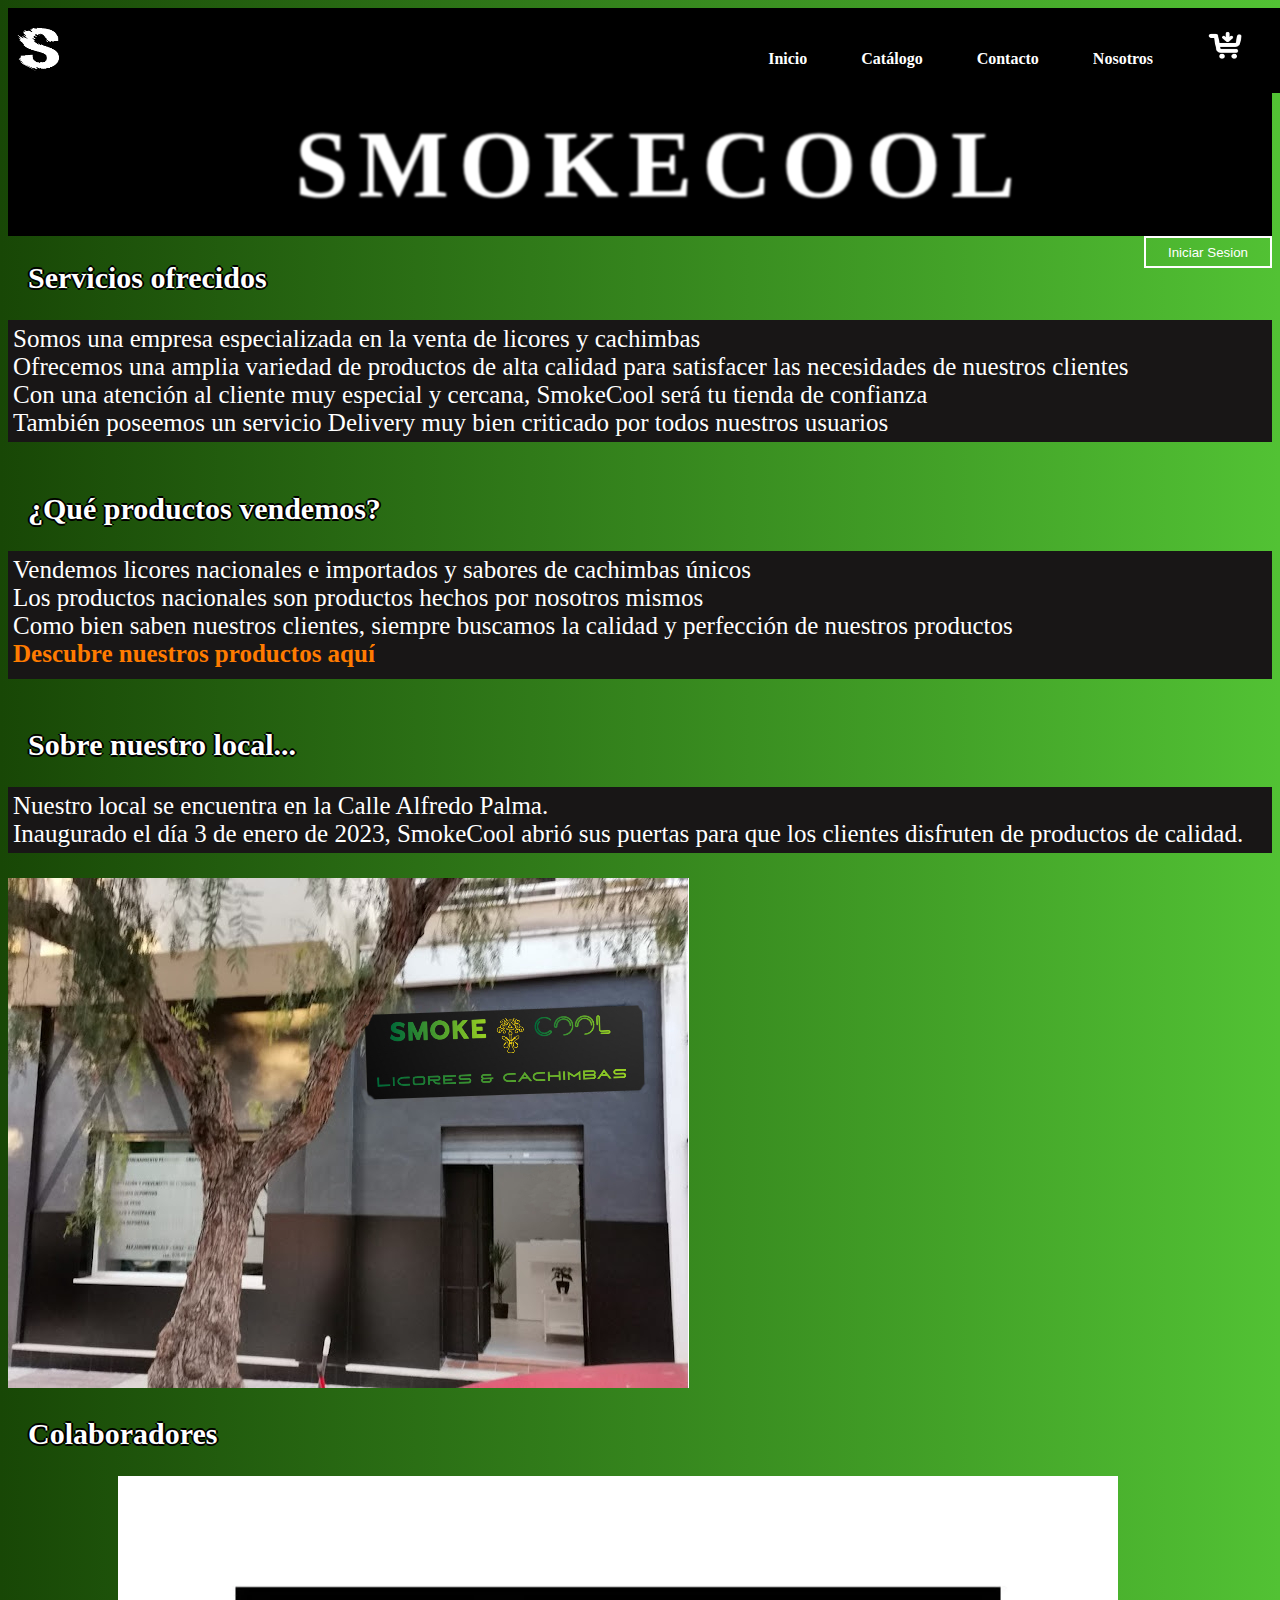
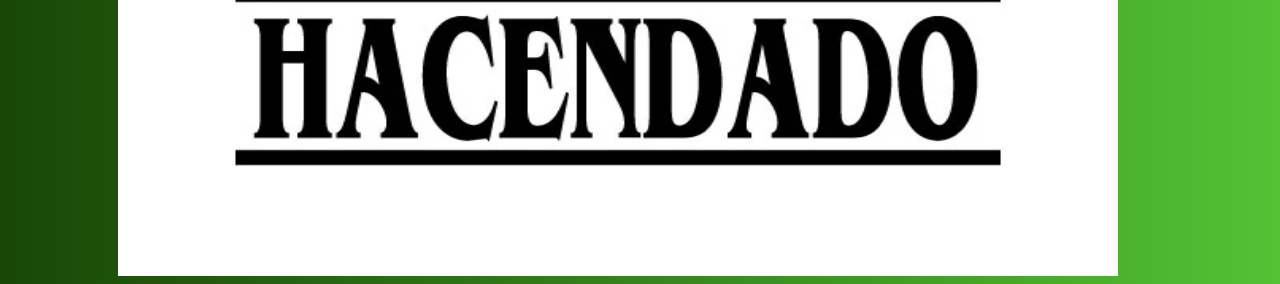
==== index.html @ fd4eb0c8 "solucionar error  no funcionaba iniciar sesion en el index, no estaba linkeado el script xd, puto le" ====
<!DOCTYPE html>
<html lang="en">
<head>
    <meta charset="UTF-8">
    <meta http-equiv="X-UA-Compatible" content="IE=edge">
    <meta name="viewport" content="width=device-width, initial-scale=1.0">
    <link rel="icon" type="image/x-png" href="images/logo.png">
    <title>Inicio</title>
    <link rel="stylesheet" href="style.css">

    <header>
      <a href="index.html"><img onmouseout="this.src='images/logoblanco.png'" src="images/logoblanco.png" width="50px" height="50px" class="logo" href="index.html" onmouseover="this.src='images/logonaranja.png'" src="images/logonaranja.png" width="50px" height="50px" ></a>
      <nav>
          <ul>
              <li><a href="index.html" data-replace="Inicio"> <b>Inicio</b> </a></li>
              <li><a href="catalogo.html" data-replace="Catálogo"> <b>Catálogo</b> </a></li>
              <li><a href="contacto.html" data-replace="Contacto"> <b>Contacto</b> </a></li>
              <li><a href="nosotros.html" data-replace="Nosotros"> <b>Nosotros</b> </a></li>
              <li><a class="carritoLogoLink" href="carrito.html">
                      <img class="carritoFoto" onmouseout="this.src='images/carrito.png'" src="images/carrito.png" onmouseover="this.src='images/carritonaranja.png'" src="images/carritonaranja.png">
                  </a></li>
          </ul>
      </nav>
  </header>
  
</head>
<body>

  <div class="container">
    <ul class="efecto">
      <li>S</li>
      <li>M</li>
      <li>O</li>
      <li>K</li>
      <li>E</li>
      <li>C</li>
      <li>O</li>
      <li>O</li>
      <li>L</li>
    </ul>
  </div>

  <button class="admin" id="admin">Iniciar Sesion</button>

  <h2 class = "titulos">Servicios ofrecidos</h2>
  <p class="parrafos">
    Somos una empresa especializada en la venta de licores y cachimbas<br>
    Ofrecemos una amplia variedad de productos de alta calidad para satisfacer las necesidades de nuestros clientes<br>
    Con una atención al cliente muy especial y cercana, SmokeCool será tu tienda de confianza<br>
    También poseemos un servicio Delivery muy bien criticado por todos nuestros usuarios
  </p>
  <h2 class = "titulos">¿Qué productos vendemos?</h2>
  <p class="parrafos">
    Vendemos licores nacionales e importados y sabores de cachimbas únicos<br>
    Los productos nacionales son productos hechos por nosotros mismos<br>
    Como bien saben nuestros clientes, siempre buscamos la calidad y perfección de nuestros productos<br>
    <a href="catalogo.html" class="enlace" data-replace="Descubre nuestros productos aquí"><b>Descubre nuestros productos aquí</b></a>
  </p>
  <h2 class = "titulos">Sobre nuestro local...</h2>
  <p class="parrafos">
    Nuestro local se encuentra en la Calle Alfredo Palma.<br>
    Inaugurado el día 3 de enero de 2023, SmokeCool abrió sus puertas para que los clientes disfruten de productos de calidad.
  </p>
  <div>
    <img src="images/localsmoke.jpg" class="imagenesLocal">
  </div>
  <h2 class = "titulos">Colaboradores</h2>

  <div class="slidecont" >
    <img class="slide" src="images/logo-vector-hacendado.webp" style="width:1000px; height: 400px;">
    <img class="slide" src="images/cachimbas_sevilla_online.jpg" style="width:1000px ; height: 400px;">
    <img class="slide" src="images/JPG-Logo-Medusa-1024x512.jpg" style="width:1000px ; height: 400px;">
  </div>
  

  <div class="ventana" id="ventana">
    <div class="popup" id="popup">
        <button class="cerrar-ventana" id="cerrar-ventana">X</button>
        <h3>Iniciar Sesion</h3>
        <h4>Solo Administradores</h4>
        <form action="">
            <div class="entrada">
                <input type="password" id="password" placeholder="Contraseña" required>
            </div>
            <input type="submit" id="acceder" value="Acceder"  class="submit">
        </form>
    </div>
</div>

 
  <script src="scripts/index.js"></script>
  <script src="scripts/functions.js"></script>
  
</body>
</html>
---- style.css ----
body {
  font-family: Verdana;
  background: linear-gradient(to right, #184706, #52c234);
}

header {
  position: sticky;
  width: 100%;
  height: 75px;
  display: flex;
  justify-content: space-between;
  align-items: center;
  padding: 5px;
  background-color: black;
}

.container
{
  background-color: #000000;
  display: flex;
  justify-content: center;
  align-items: center;
  width: 100%;
}

.efecto
{
  display:flex;
}

.efecto li
{
  list-style:none;
  color:#fff;
  letter-spacing:10px;
  font-size:6em;
  font-weight:bold;
  filter:blur(1px)
}


.efecto:hover li
{
  animation: humo 2s linear forwards;
}

@keyframes humo
{
  0%
  {
    transform:rotate(0deg) translateY(0);
    opacity:1;
    filter:blur(1px);
  }
  
  100%
  {
    transform:rotate(45deg) translateY(-200px);
    opacity:0;
    filter:blur(20px);
  }
}

.efecto li:nth-child(1)
{
  animation-delay: 0s;
}

.efecto li:nth-child(2)
{
  animation-delay: .4s;
}

.efecto li:nth-child(3)
{
  animation-delay: .8s;
}

.efecto li:nth-child(4)
{
  animation-delay: 1.2s;
}

.efecto li:nth-child(5)
{
  animation-delay: 1.6s;
}

.efecto li:nth-child(6)
{
  animation-delay: 2s;
}

.efecto li:nth-child(7)
{
  animation-delay: 2.4s;
}

.efecto li:nth-child(8)
{
  animation-delay: 2.8s;
}

.efecto li:nth-child(9)
{
  animation-delay: 3s;
}

nav li {
  display: inline-block;
  list-style: none;
  padding: 0px 20px;
}
 
ul li a{
  color: #ffffff;
  text-decoration: none;  
  margin-right: 10px;
}

a {
  overflow: hidden;
  position: relative;
  display: inline-block;
}

a::before,
a::after {
 content: '';
  position: absolute;
  width: 100%;
  left: 0;
}
a::before {
  background: linear-gradient(to right, #184706, #52c234);
  height: 2px;
  bottom: 0;
  transform-origin: 100% 50%;
  transform: scaleX(0);
  transition: transform .3s cubic-bezier(0.76, 0, 0.24, 1);
}
a::after {
  content: attr(data-replace);
  height: 100%;
  top: 0;
  transform-origin: 100% 50%;
  transform: translate3d(200%, 0, 0);
  transition: transform .3s cubic-bezier(0.76, 0, 0.24, 1);
  color: #ffffff;
}

a:hover::before {
  transform-origin: 0% 50%;
  transform: scaleX(1);
}
a:hover::after {
  transform: translate3d(0, 0, 0);
  font-weight: bold;
}

a b {
  display: inline-block;
  transition: transform .3s cubic-bezier(0.76, 0, 0.24, 1);
}

a:hover b {
  transform: translate3d(-200%, 0, 0);
}

h2 {
  font-family: Verdana;
  color: #ffffff;
  text-shadow: -2px 0 black, 0 2px black, 2px 0 black, 0 -2px black;
}

p {
  color: rgb(255, 255, 255);
  background-color: rgb(24, 22, 22);
  padding: 5px;
}

.logoInicio{
  display: flex;
  justify-content: flex-end;
  align-items: center;
  margin-top: 15px;
}

.logoInicio2:hover{
  box-shadow: rgb(1, 2, 1) 0px 5px 15px;
}

.carritoFoto {
height: 35px;  
width: 40px; 

}

.grid-container {
  padding: 10px;
  display: grid;
  grid-template-columns: auto auto auto auto;
  column-gap: 7px;
}

.enlace{
  color: rgb(255, 123, 0);
  text-decoration: none;
  overflow: hidden;
  position: relative;
  display: inline-block;
}

.enlace::before,
.enlace::after {
 content: '';
  position: absolute;
  width: 100%;
  left: 0;
}
.enlace::before {
  background: linear-gradient(to right, #FF7B00, #ffffff);
  height: 2px;
  bottom: 0;
  transform-origin: 100% 50%;
  transform: scaleX(0);
  transition: transform .3s cubic-bezier(0.76, 0, 0.24, 1);
}
.enlace::after {
  content: attr(data-replace);
  height: 100%;
  top: 0;
  transform-origin: 100% 50%;
  transform: translate3d(200%, 0, 0);
  transition: transform .3s cubic-bezier(0.76, 0, 0.24, 1);
  color: rgb(255, 123, 0);
}

.enlace:hover::before {
  transform-origin: 0% 50%;
  transform: scaleX(1);
}
.enlace:hover::after {
  transform: translate3d(0, 0, 0);
  font-weight: bold;
}

.enlace b {
  display: inline-block;
  transition: transform .3s cubic-bezier(0.76, 0, 0.24, 1);
}

.enlace:hover b {
  transform: translate3d(-200%, 0, 0);
}

.grid-item {
  position: relative;;
  width: 330px;
  height: 330px;
  border: black 5px solid;
  text-align: center;
 overflow: hidden;
}

.grid-item img{
  width: 100%;
  height: 100%;
  object-fit: cover;
  transition: transform 400ms;
}

.grid-item:hover img{
  transform: scale(2);
  filter: saturate(250%);
}

.equipo {
  height: 20px;
  margin: 10px;
}
.equipo p {
  font-weight: bold;
  text-align: center;
  background-color: rgb(0, 0, 0);

}

.formulario {
  display: flex;
  flex-direction: column;
  align-items:flex-start;
  margin-top: 20px;
  padding: 10px;
  color: #ffffff;
  font-weight: bold;

}

.formulario input,
.formulario textarea {
  resize: none;
  width: 100%;
  border: 1px solid #ffffff;
  background-color: transparent;
  color: #ffffff;
}

.formulario button {
  background-color: transparent;
  border: 1px solid #ffffff;
  font-weight: bold;
  color: #ffffff;
  width: 150px;
  height: 50px;
  display: block;
  margin-left: 404px;
  
}

.formulario button:hover {
  background-color: #000000;
}

.Direccion{
  margin-top: 50px;
}

.Direccion p {
background-color: transparent;
}

.admin {
display: block;
width: 8rem;
height: 2rem;
float: right;
color: #ffffff;
background-color: transparent;
border: #ffffff 2px solid;
}

.admin:hover {
background-color:rgb(212, 140, 6) ;

}

.ventana {
  background-color: rgb(0, 0, 0,.3);
  position: fixed;
  top: 0;
  bottom: 0;
  left: 0;
  right: 0;
  display: flex;
  align-items: center;
  justify-content: center;
  visibility: hidden;
  
}

.ventana.active {
  visibility: visible;
}

.popup{
  background-color: #ffffffc7;
  box-shadow: 0px 0px 5px 0px rgb(0, 0, 3);
  padding: 20px; 
  text-align: center;
  width: 300px;


}

.popup .cerrar-ventana {
  font-size: 15px;
  line-height: 15px;
  display: block;
  text-align: right;
  color: #dd1111;
}

.popup h3{
  font-size: 25px;
  font-weight: bolder;
  color: #49bb1c;
}

.popup h4{
  font-size: 15px;
  font-weight: bolder;
  color: #915817;
}

.popup form input{
  width: 200px;
  height: 25px;
  border: 2px solid #49bb1c;
  font-size: 14px;
}

.popup form input.submit {
  width: 100px;
  height: 25px;
  color: #ffffff;
  border: #ffffff 2px solid;
  background-color: #184706;
}

.popup form input.submit:hover {
 background-color:#915817;
}

.titulos{
  color: #ffffff;
  display:inline-block;
  font-size: 30px;
  text-shadow: -2px 0 black, 0 2px black, 2px 0 black, 0 -2px black;
  background: none;
  padding-left: 20px;
}

.titulos:hover{
  cursor: pointer;
  color: orange;
  transform: scale(1.1);
}

.inputsForm:hover{
  box-shadow: rgba(255, 255, 255) 0px 5px 15px;
}

.inputsForm{
  font-size: 18px;
  width: 100% ; 
  margin: 2% 0%;
}

.contactos{
  display:flex;
  justify-content: space-evenly;
  width: 100%;
}

.titulosFotos {
  position: absolute;
  top: 0;
  left: 0;
  right: 0;
  bottom: 0;
  margin: 0;
  padding: 20px;
  color: white;
  text-shadow: 1px 1px 2px black;
  z-index: 1;
}

.titulosFotos h2 {
  margin: 0;
  font-size: 32px;
}

.titulosFotos h2:hover{
  cursor: pointer;
  color: orange;
  transform: scale(1.5);
}

.info-window {
  width: 100%;
  height: 400px;
  border-radius: 8px;
  background-color: rgb(0, 0, 0);
  box-shadow: 0px 2px 20px rgb(249, 249, 249);
}

.info-header {
  height: 100px;
  background: linear-gradient(to right, #184706, #52c234);
  border-top-left-radius: 8px;
  border-top-right-radius: 8px;
  padding: 8px;
}

.info-buttons {
  display: flex;
  gap: 8px;
}

.info-button {
  background-color: white;
  color: #4b4b4b;
  border: 1px solid #d1d5db;
  border-radius: 4px;
  padding: 8px 12px;
  font-size: 16px;
  cursor: pointer;
}

.info-button.selected {
  box-shadow: 0 0 10px rgba(0, 0, 0, 0.3);
  border: 4px solid  #000000;
  background-color: #fff;
  color:  #000000;
}
.info-button:hover {
  background-color: #f6f6f6;
}

.info-content {
  color: rgb(255, 255, 255);
  background-color: rgb(24, 22, 22);
  padding: 15px;
  font-size: 35px;
}

.titulosFotos2 {
  text-align: center;
  margin-bottom: 10px;
}
.titulosFotos2 p {
  margin: 0;
  font-size: 25px;
  font-weight: bold;
  text-shadow: -2px 0 black, 0 2px black, 2px 0 black, 0 -2px black;
  background: linear-gradient(to right, #184706, #52c234);
}

.parrafos{
  font-size: 25px;
  margin-top: 0;
}

#grafico {
  width: 100%;
  height: 400px;
  background-color: rgb(0, 0, 0);
  display: flex;
  flex-wrap: wrap; /* Para ajustar automáticamente el tamaño de las barras */
}

#grafico .bar {
  height: calc(100% * var(--value));
  margin: 10px 10px;
  background-color: #ddaf08;
  color:#ffffff;
  display: flex;
  align-items: flex-end;
  font-size: 20px;
  text-shadow: -2px 0 black, 0 2px black, 2px 0 black, 0 -2px black;
  justify-content: center;
  vertical-align: bottom;
  width: calc((30% / 5) - 10px); /* La fórmula para 5 barras con margen de 10px */
}


.chart {
  width: 100%;
  display: flex;
  justify-content: space-around;
  align-items: flex-end;
  height: 100%;
  gap: 10px; /* Aumentar el espacio entre las barras */
  background-color: rgb(0, 0, 0); /* Cambiar el color de fondo */
}

.cuadrados {
  display:inline-block
}

.azul, .rojo {
  width: 20px;
  height: 20px;
  margin-bottom: 30px;
  border-radius: 50%;
  color: #ffffff;
  text-shadow: -2px 0 black, 0 2px black, 2px 0 black, 0 -2px black;
}

.azul {
  background-color: #52c234;
}

.rojo {
  background-color: #ddaf08;
}

.azul::after {
  content: "Tabaco";
margin-left: 24px;
}

.rojo::after {
  content: "Alcohol";
  margin-left: 24px;
}

.años{
  display: flex;
  justify-content: space-around;
  color: #ffffff;
  text-shadow: -2px 0 black, 0 2px black, 2px 0 black, 0 -2px black;
  font-size: 20px;
}

#noti {
  position: fixed;
  top: 50%;
  left: 50%;
  transform: translate(-50%, -50%);
  background-color: #000000;
  border: 1px solid #ccc;
  border-radius: 5px;
  padding: 10px;
  font-family: Arial, sans-serif;
  font-size: 18px;
  color: #ffffff;
  text-align: center;
  opacity: 0;
  transition: opacity 0.3s ease-in-out;
}

#noti.mostrar {
  opacity: 1;
}

#notigrax{
background:none
}

#notires{
  background: none;
}

#email.escribiendo {
  background-color: black;
}

#subject.escribiendo {
  background-color: black;
}

#message.escribiendo {
  background-color: black;
}

.direinfo{
  text-shadow: -1.5px 0 black, 0 1.5px black, 1.5px 0 black, 0 -1.5px black;
}

.slidecont{
  width: 1045px;
  margin: 0 auto;
  justify-content: center;
}

.slide{position:relative;
  animation:animateleft 0.4s}
  @keyframes animateleft
  {from
    {left:-300px;opacity:0}
     to
     {left:0;opacity:1}
}

.text {
  position: absolute;
  top: 90%;
  left: 50%;
  transform: translate(-50%, -50%);
  background:none;
  color: white;
  padding: 10px;
  text-shadow: -2px 0 black, 0 2px black, 2px 0 black, 0 -2px black;
  font-size: 44px;
  font-family: Arial, sans-serif;
  z-index: 99;
}

.informacion{
  display: inline-block;;
}

#boton{
  margin-top: 10%;
  margin-left: 75%;
}

@media (max-width: 768px) {
  header {
    height: 50px;
    padding: 0;
  }

  nav li {
    padding: 0 10px;
  }

  ul li a {
    margin-right: 5px;
  }

  h2 {
    font-size: 20px;
  }

  p {
    font-size: 14px;
  }

  .tabla {
    overflow-x: auto;
    border-spacing: 5px;
  }

  .fotoProductos {
    height: 150px;
    width: 150px;
  }

  .descripciones,
  .PvP,
  .cantidad,
  .botones,
  .puntuaciones {
    padding-bottom: 25px;
  }

  .carritoFoto {
    height: 25px;
    width: 30px;
  }

  .fotoProductos{
      height: 100px;
      width: 100px;
  }

  th{
      width: 30%;
  }

  td{
      width: 30%;;
  }

  input[type = number]{
      width: 50%;
  }

  
a {
  overflow: hidden;
  position: relative;
  display: inline-block;
}

a::before,
a::after {
 content: '';
  position: absolute;
  width: 100%;
  left: 0;
}
a::before {
  background-color: #52c234;
  height: 2px;
  bottom: 0;
  transform-origin: 100% 50%;
  transform: scaleX(0);
  transition: transform .3s cubic-bezier(0.76, 0, 0.24, 1);
}
a::after {
  content: attr(data-replace);
  height: 100%;
  top: 0;
  transform-origin: 100% 50%;
  transform: translate3d(200%, 0, 0);
  transition: transform .3s cubic-bezier(0.76, 0, 0.24, 1);
  color: #ffffff;
}

a:hover::before {
  transform-origin: 0% 50%;
  transform: scaleX(1);
}
a:hover::after {
  transform: translate3d(0, 0, 0);
  font-weight: bold;
}

a b {
  display: inline-block;
  transition: transform .3s cubic-bezier(0.76, 0, 0.24, 1);
}

a:hover b {
  transform: translate3d(-200%, 0, 0);
}

.titulos {
  font-size: 20px;
}

.parrafos {
  font-size: 15px;
}

.admin {
  height: 20px;
  width: 100px;
}

.logoInicio2{
  margin-top: 15px;
}

.slide{
  width: 29% !important;
  height: 50% !important;
}

.imagenesLocal{
  width: 100% !important;
  height: 50% !important;
}

header {
  font-size: 10px;
}

.logo {
  height: 30px;
  width: 30px;
}

.contactos{
  display: flex;
  flex-direction: column;
}

#mapa{
  width: 300px;
  height: 250px;
}

#grafico {
  height: 150px;
}

#grafico .bar {
  margin: 10px 5px;
  font-size: 10px;
  width: calc((40% / 5) - 10px); /* La fórmula para 5 barras con margen de 10px */
}

.chart {
  gap: 1px; /* Aumentar el espacio entre las barras */
}

.info-buttons {
  display: flex;
  gap: 8px;
}

.info-button {
  background-color: white;
  color: #4b4b4b;
  border: 1px solid #d1d5db;
  border-radius: 4px;
  padding: px 12px;
  font-size: 14px;
  cursor: pointer;
}

.info-button.selected {
  box-shadow: 0 0 10px rgba(0, 0, 0, 0.3);
  border: 4px solid  #000000;
  background-color: #fff;
  color:  #000000;
}
.info-button:hover {
  background-color: #f6f6f6;
}

.info-content {
  color: rgb(255, 255, 255);
  background-color: rgb(24, 22, 22);
  padding: 25px;
  font-size: 15px;
}

#botonesTitulo{
font-size: 15px;
}

.grid-container {
  margin:auto auto;
  display: grid;
  grid-template-columns: auto;
  justify-content: center;
}

.grid-item {
  position: relative;;
  width: 275px;
  height: 275px;
  border: black 5px solid;
  text-align: center;
 overflow: hidden;
 margin: 20px 0;
}

.logoInicio {
  display: flex;
  justify-content: center;
  align-items: center;
}

.admin {
  width: 100px;
  height: 20px;
} 

.efecto {
  font-size: 20px;
}
}
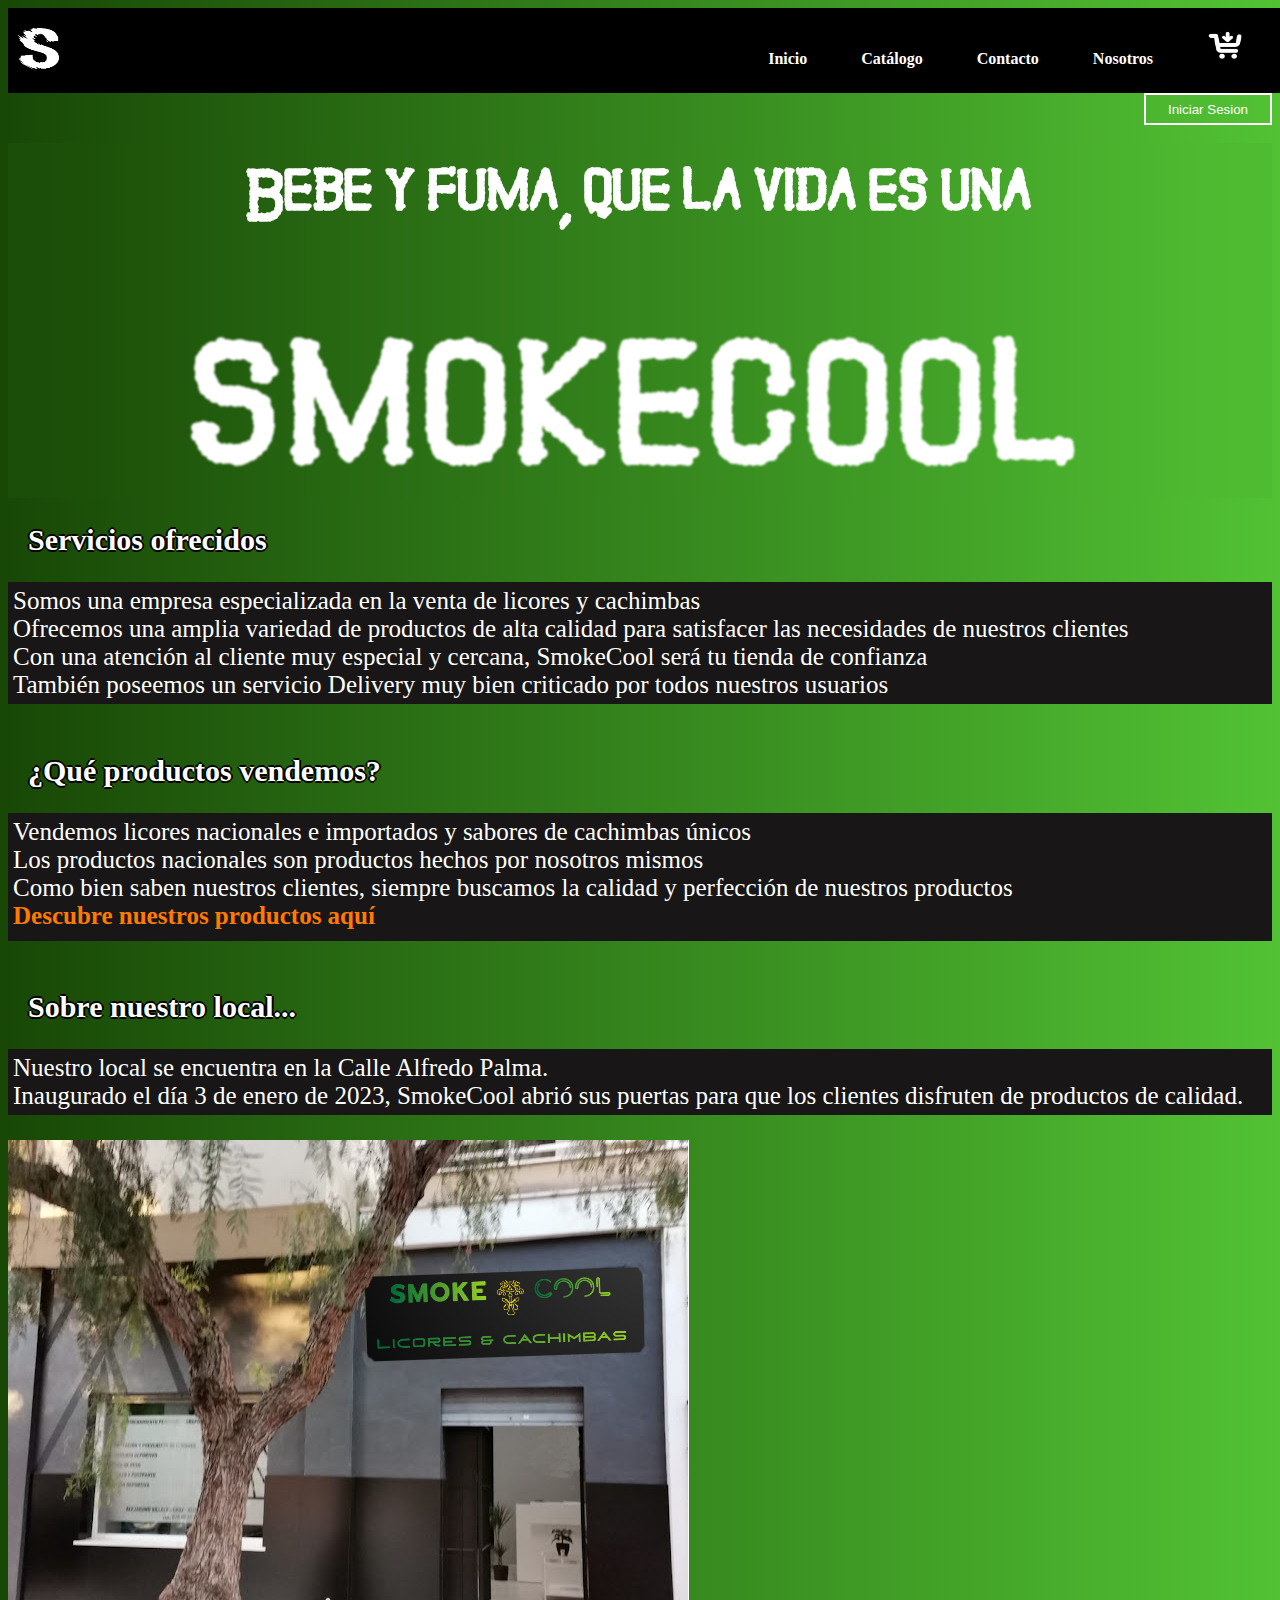
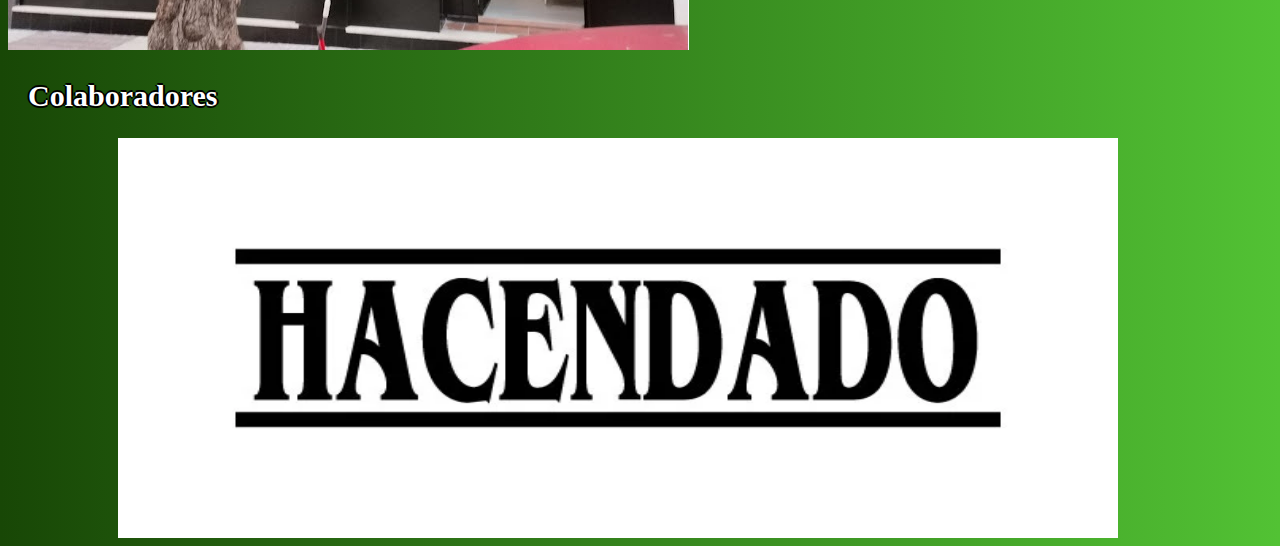
==== commit f4c09d4d: "Efecto humito en index con fuente guapa guapa" ====
--- a/index.html
+++ b/index.html
@@ -26,7 +26,10 @@
 </head>
 <body>
 
+  <button class="admin" id="admin">Iniciar Sesion</button>
+
   <div class="container">
+    <p class="eslogan"><b>Bebe y fuma, que la vida es una</b></p>
     <ul class="efecto">
       <li>S</li>
       <li>M</li>
@@ -37,10 +40,9 @@
       <li>O</li>
       <li>O</li>
       <li>L</li>
+      </div>
     </ul>
   </div>
-
-  <button class="admin" id="admin">Iniciar Sesion</button>
 
   <h2 class = "titulos">Servicios ofrecidos</h2>
   <p class="parrafos">
@@ -89,7 +91,6 @@
 
  
   <script src="scripts/index.js"></script>
-  <script src="scripts/functions.js"></script>
   
 </body>
 </html>--- a/style.css
+++ b/style.css
@@ -14,18 +14,34 @@
   background-color: black;
 }
 
+@font-face {
+  font-family: 'Smoke';
+  src: url(smoke.ttf);
+}
+
 .container
 {
-  background-color: #000000;
-  display: flex;
+  margin-top: 50px;
+  text-align: center;
+  backdrop-filter: blur(80px);
+}
+
+.eslogan {
+  background: none;
+  font-size: 50px;
+  font-family: 'Smoke';
+}
+
+.efecto
+{
+  display: flex;
+  flex-direction: row;
   justify-content: center;
-  align-items: center;
-  width: 100%;
-}
-
-.efecto
-{
-  display:flex;
+  list-style: none;
+  padding: 0;
+  margin: 0;
+  font-size: 20px;
+  font-family: 'Smoke';
 }
 
 .efecto li
@@ -922,8 +938,4 @@
   width: 100px;
   height: 20px;
 } 
-
-.efecto {
-  font-size: 20px;
-}
 }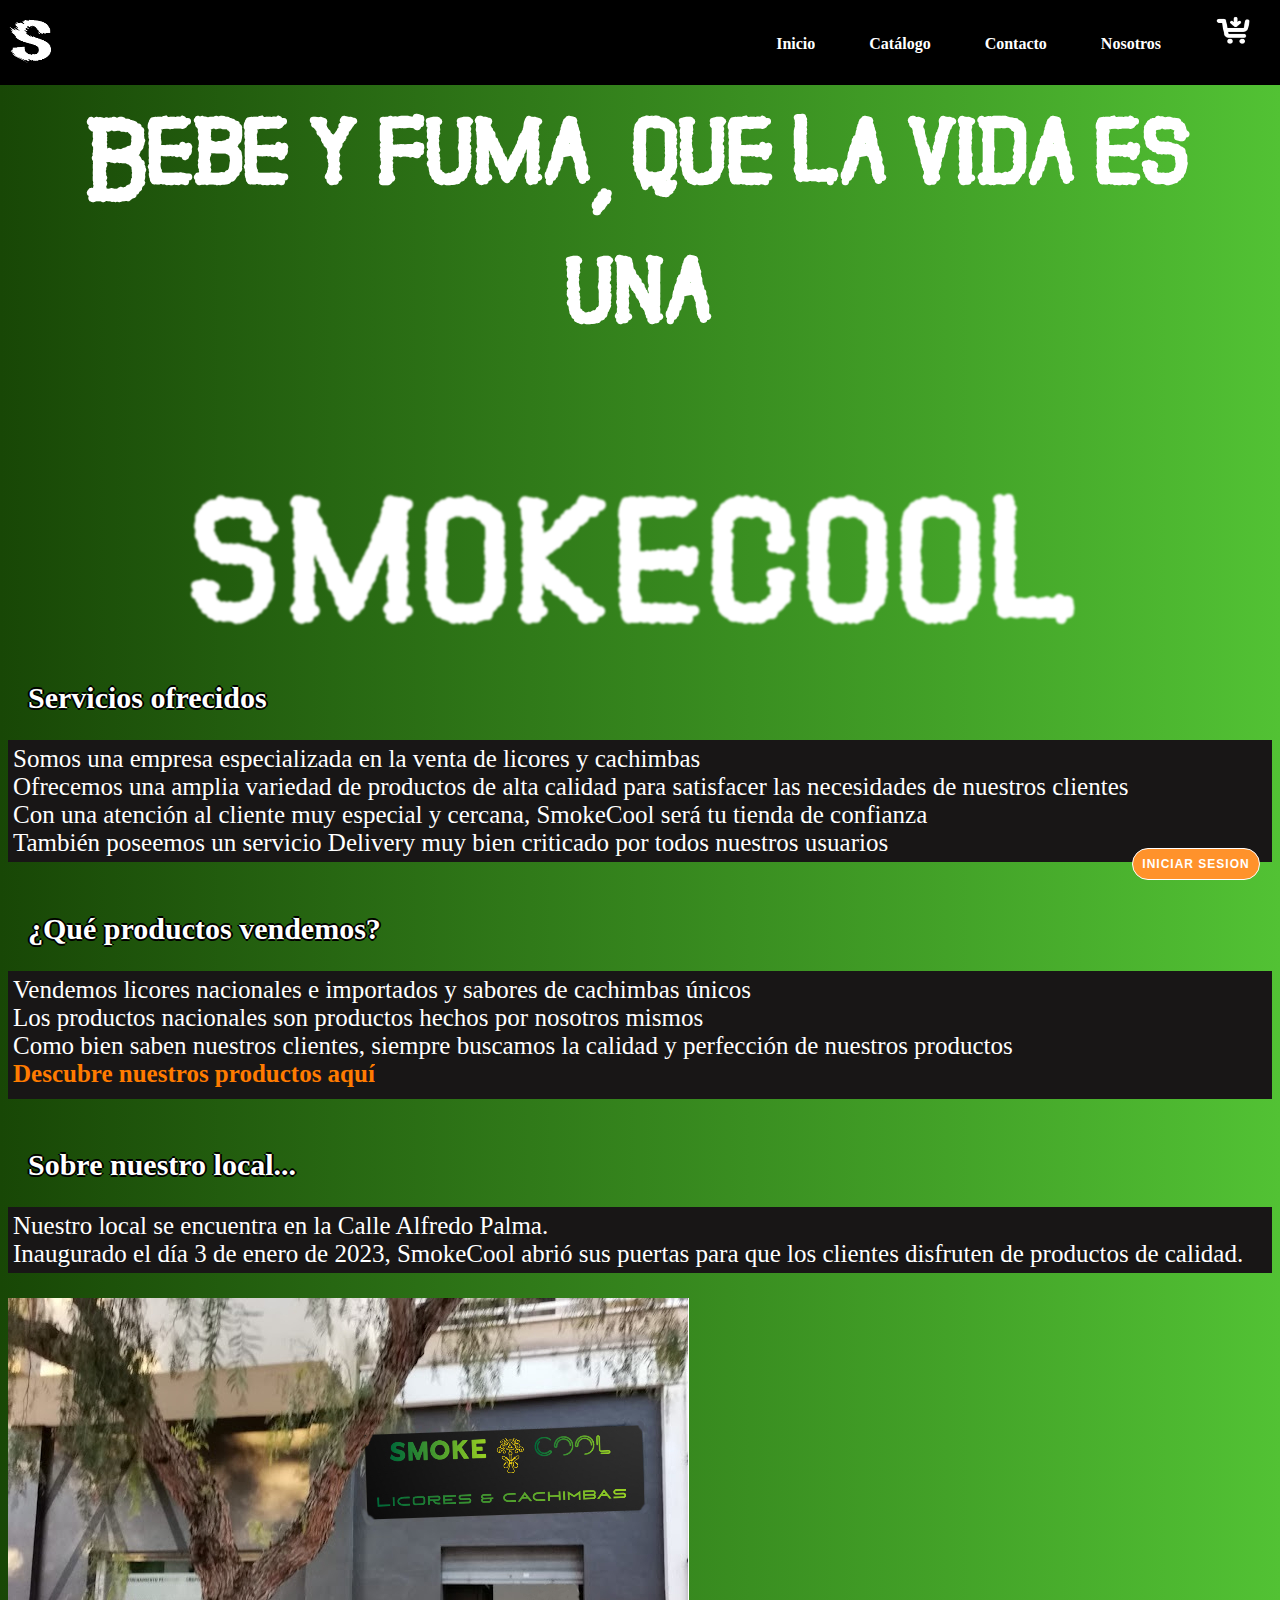
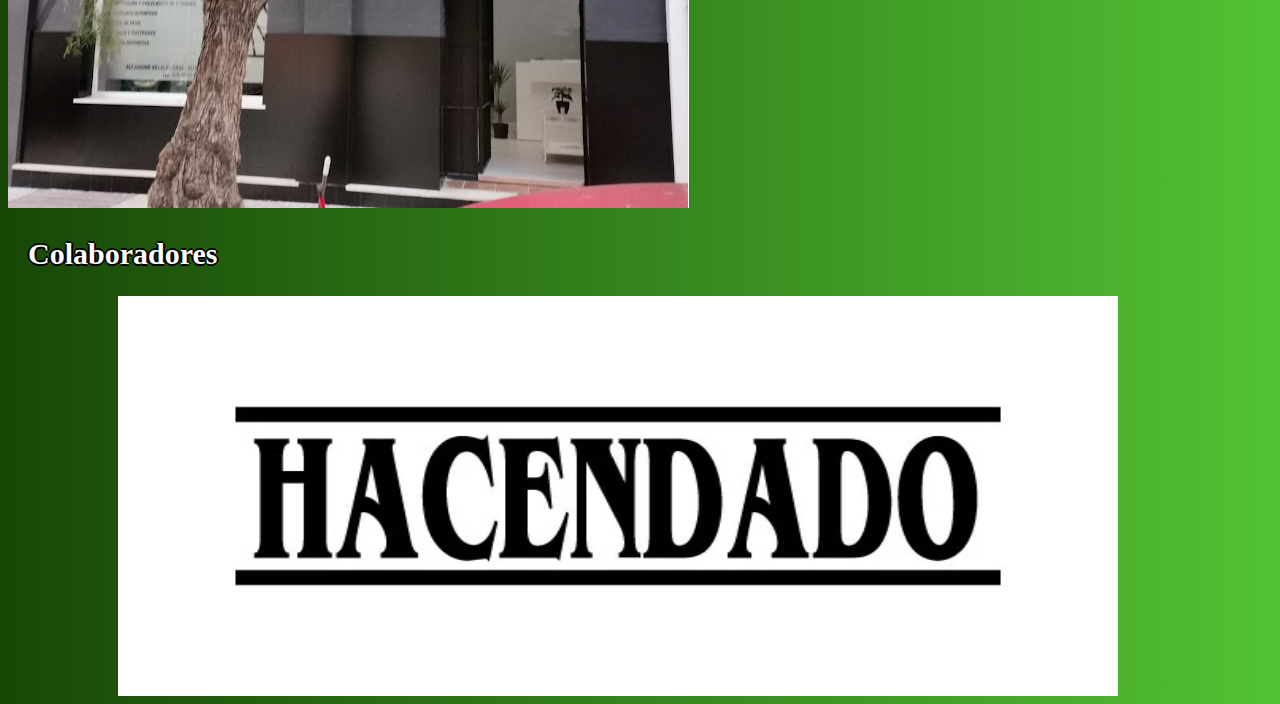
==== commit b0db3509: "funcionalidad carrito terminada y arreglo del header" ====
--- a/index.html
+++ b/index.html
@@ -17,8 +17,9 @@
               <li><a href="contacto.html" data-replace="Contacto"> <b>Contacto</b> </a></li>
               <li><a href="nosotros.html" data-replace="Nosotros"> <b>Nosotros</b> </a></li>
               <li><a class="carritoLogoLink" href="carrito.html">
-                      <img class="carritoFoto" onmouseout="this.src='images/carrito.png'" src="images/carrito.png" onmouseover="this.src='images/carritonaranja.png'" src="images/carritonaranja.png">
-                  </a></li>
+                <span id="cantidadCarrito" class="cantidad-Carrito"></span>
+                <img class="carritoFoto" onmouseout="this.src='images/carrito.png'" src="images/carrito.png" onmouseover="this.src='images/carritonaranja.png'" src="images/carritonaranja.png">
+              </a></li>
           </ul>
       </nav>
   </header>
@@ -91,6 +92,8 @@
 
  
   <script src="scripts/index.js"></script>
+  <script src="scripts/functions.js"></script>
+  <script src="scripts/catalogo.js"></script>
   
 </body>
 </html>--- a/style.css
+++ b/style.css
@@ -4,14 +4,17 @@
 }
 
 header {
-  position: sticky;
+  position: fixed;
   width: 100%;
+  top: 0;
+  left: 0;
   height: 75px;
   display: flex;
   justify-content: space-between;
   align-items: center;
   padding: 5px;
   background-color: black;
+  z-index: 999;
 }
 
 @font-face {
@@ -21,14 +24,13 @@
 
 .container
 {
-  margin-top: 50px;
+  margin-top: 70px;
   text-align: center;
-  backdrop-filter: blur(80px);
 }
 
 .eslogan {
   background: none;
-  font-size: 50px;
+  font-size: 80px;
   font-family: 'Smoke';
 }
 
@@ -132,6 +134,7 @@
   color: #ffffff;
   text-decoration: none;  
   margin-right: 10px;
+  margin-bottom: 15px;
 }
 
 a {
@@ -193,6 +196,20 @@
   color: rgb(255, 255, 255);
   background-color: rgb(24, 22, 22);
   padding: 5px;
+}
+
+.cantidad-Carrito {
+  background-color: rgb(253, 7, 7);
+  color: rgb(255, 255, 255);
+  text-align: center;
+  border-radius: 50%;
+  font-size: 14px;
+  font-weight: bold;
+  padding: 7px;
+  display: none;
+  height: 15px;
+  width: 15px;
+  margin-left: 20px;
 }
 
 .logoInicio{
@@ -292,8 +309,9 @@
 }
 
 .equipo {
+  margin-top: 80px;
+  margin-bottom: 10px;
   height: 20px;
-  margin: 10px;
 }
 .equipo p {
   font-weight: bold;
@@ -306,7 +324,7 @@
   display: flex;
   flex-direction: column;
   align-items:flex-start;
-  margin-top: 20px;
+  margin-top: 60px;
   padding: 10px;
   color: #ffffff;
   font-weight: bold;
@@ -351,14 +369,25 @@
 width: 8rem;
 height: 2rem;
 float: right;
-color: #ffffff;
-background-color: transparent;
-border: #ffffff 2px solid;
+position: fixed;
+bottom: 20px;
+right: 20px;
+border-radius: 20px;
+border: 1px solid #ffffff;
+background-color: #ff922b;
+color: #FFFFFF;
+font-size: 12px;
+font-weight: bold;
+letter-spacing: 1px;
+text-transform: uppercase;
+transition: transform 80ms ease-in;
+margin-top: 30px;
 }
 
 .admin:hover {
-background-color:rgb(212, 140, 6) ;
-
+background-color:rgb(212, 140, 6);
+box-shadow: rgba(255, 255, 255) 0px 5px 15px;
+transform: scale(1.1);
 }
 
 .ventana {
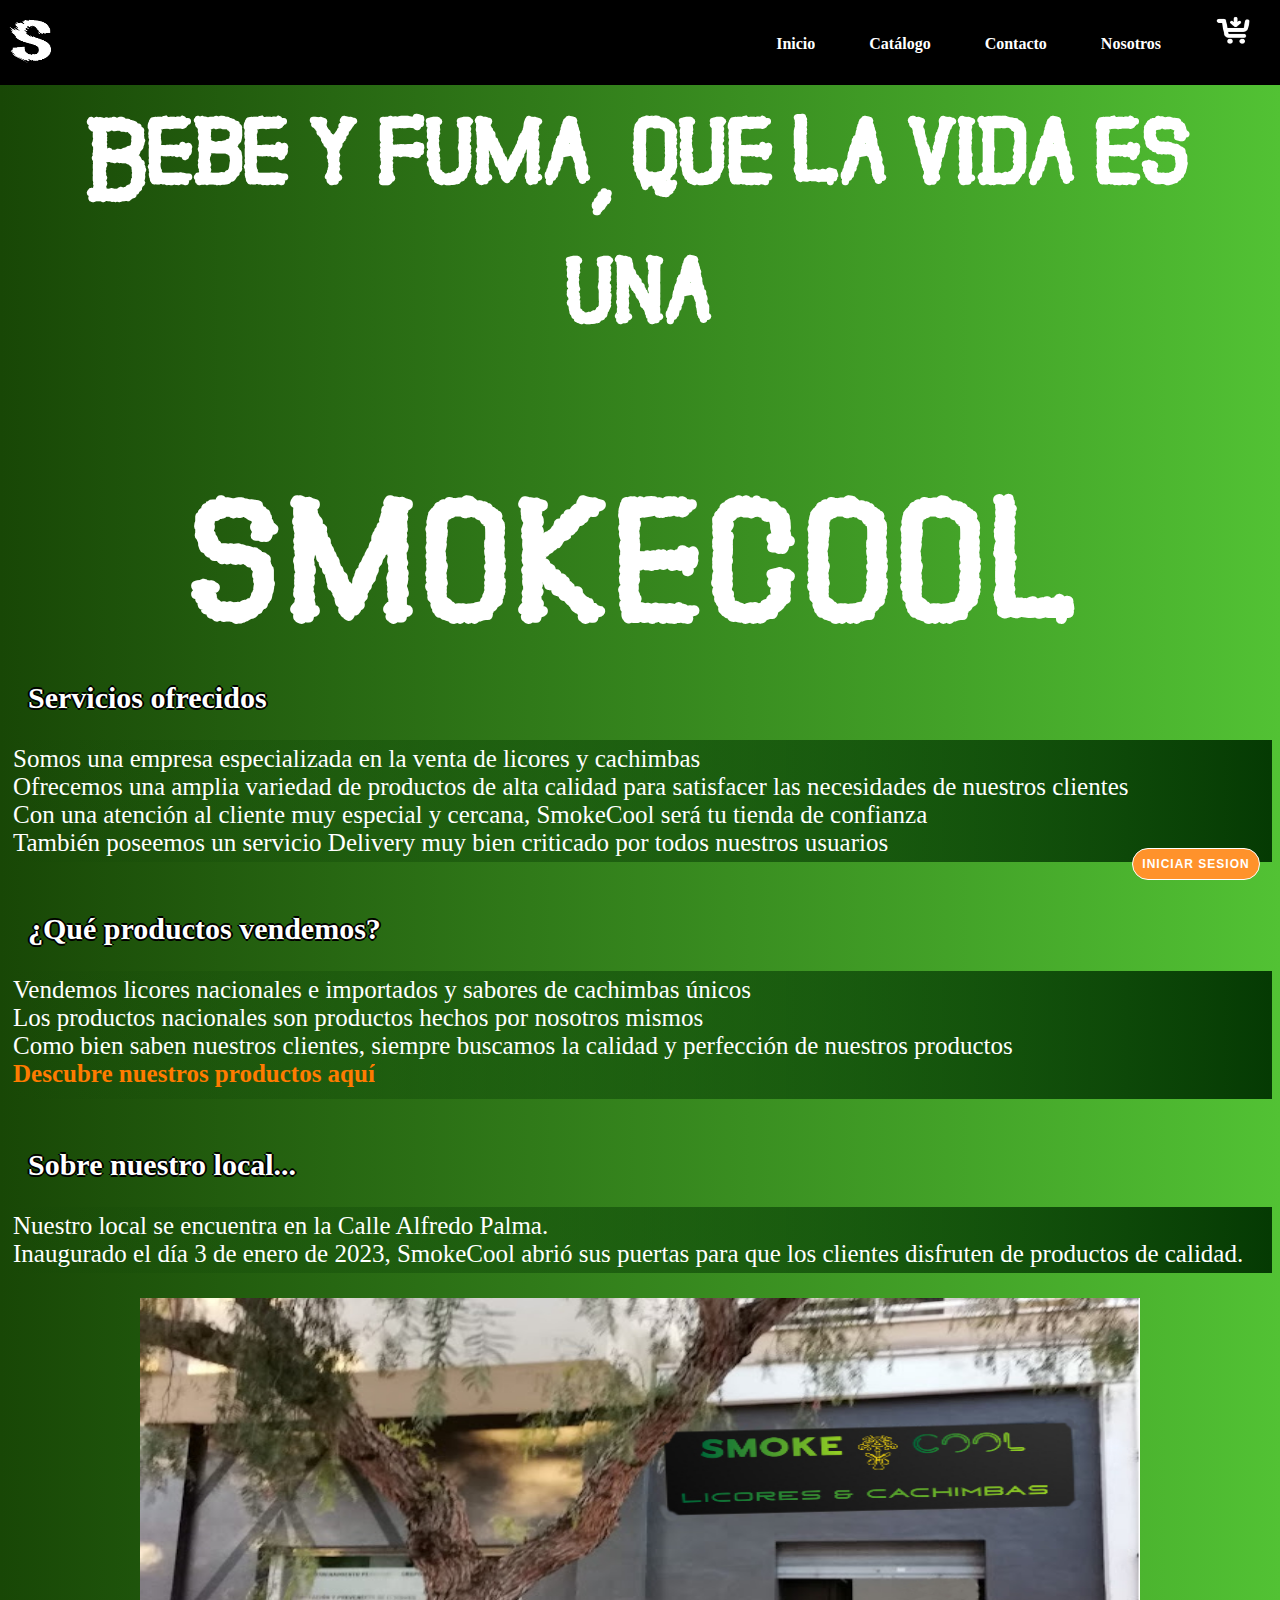
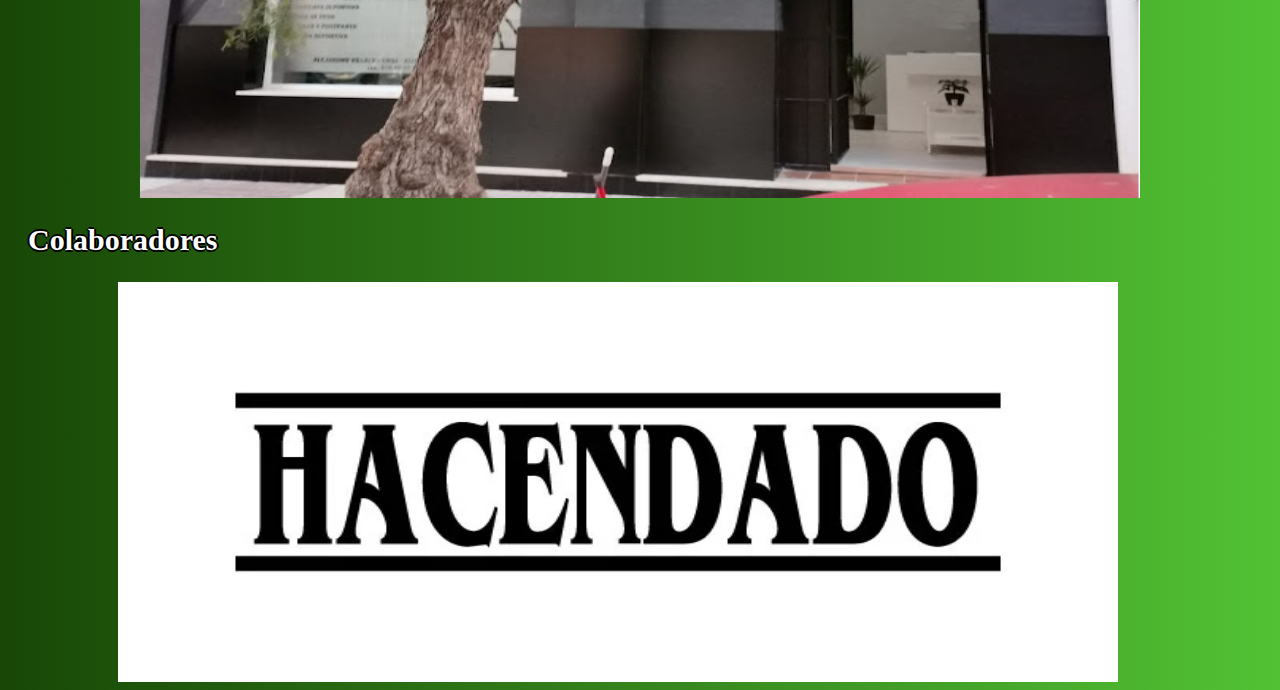
==== commit 9f04ee89: "Cambios en todo" ====
--- a/index.html
+++ b/index.html
@@ -64,7 +64,7 @@
     Nuestro local se encuentra en la Calle Alfredo Palma.<br>
     Inaugurado el día 3 de enero de 2023, SmokeCool abrió sus puertas para que los clientes disfruten de productos de calidad.
   </p>
-  <div>
+  <div class="imagenLocal">
     <img src="images/localsmoke.jpg" class="imagenesLocal">
   </div>
   <h2 class = "titulos">Colaboradores</h2>
--- a/style.css
+++ b/style.css
@@ -15,6 +15,19 @@
   padding: 5px;
   background-color: black;
   z-index: 999;
+}
+
+body::-webkit-scrollbar {
+  width: 12px;
+}
+
+body::-webkit-scrollbar-track {
+  background: black;
+}
+
+body::-webkit-scrollbar-thumb {
+  background-image: url("images/humo.jpg");
+  border-radius: 20px;
 }
 
 @font-face {
@@ -53,9 +66,12 @@
   letter-spacing:10px;
   font-size:6em;
   font-weight:bold;
-  filter:blur(1px)
-}
-
+}
+
+.imagenesLocal {
+  width: 1000px;
+  height: 500px;
+}
 
 .efecto:hover li
 {
@@ -194,7 +210,7 @@
 
 p {
   color: rgb(255, 255, 255);
-  background-color: rgb(24, 22, 22);
+  background: linear-gradient(to right, transparent, rgb(5, 58, 3));
   padding: 5px;
 }
 
@@ -414,8 +430,6 @@
   padding: 20px; 
   text-align: center;
   width: 300px;
-
-
 }
 
 .popup .cerrar-ventana {
@@ -429,7 +443,7 @@
 .popup h3{
   font-size: 25px;
   font-weight: bolder;
-  color: #49bb1c;
+  color: #147a11;
 }
 
 .popup h4{
@@ -664,6 +678,11 @@
   text-align: center;
   opacity: 0;
   transition: opacity 0.3s ease-in-out;
+}
+
+.imagenLocal {
+  display: flex;
+  justify-content: center;
 }
 
 #noti.mostrar {
@@ -853,8 +872,10 @@
 }
 
 .admin {
-  height: 20px;
+  z-index: 99;
+  height: 30px;
   width: 100px;
+  font: 10px;
 }
 
 .logoInicio2{
@@ -862,7 +883,7 @@
 }
 
 .slide{
-  width: 29% !important;
+  width: 99% !important;
   height: 50% !important;
 }
 
@@ -963,8 +984,33 @@
   align-items: center;
 }
 
-.admin {
-  width: 100px;
-  height: 20px;
-} 
+.eslogan {
+  background: none;
+  font-size: 15px;
+  padding-top: 10px;
+  font-family: 'Smoke';
+}
+
+.efecto
+{
+  font-size: 5px;
+}
+
+header{
+  width: 412px;
+  height: 80px;
+  font-size: 9px;
+}
+
+.slidecont{
+  width: 400px;
+}
+
+#cantidadCarrito{
+  height: 6px;
+  width: 6px;
+  font-size: 9px;
+  
+    }
+
 }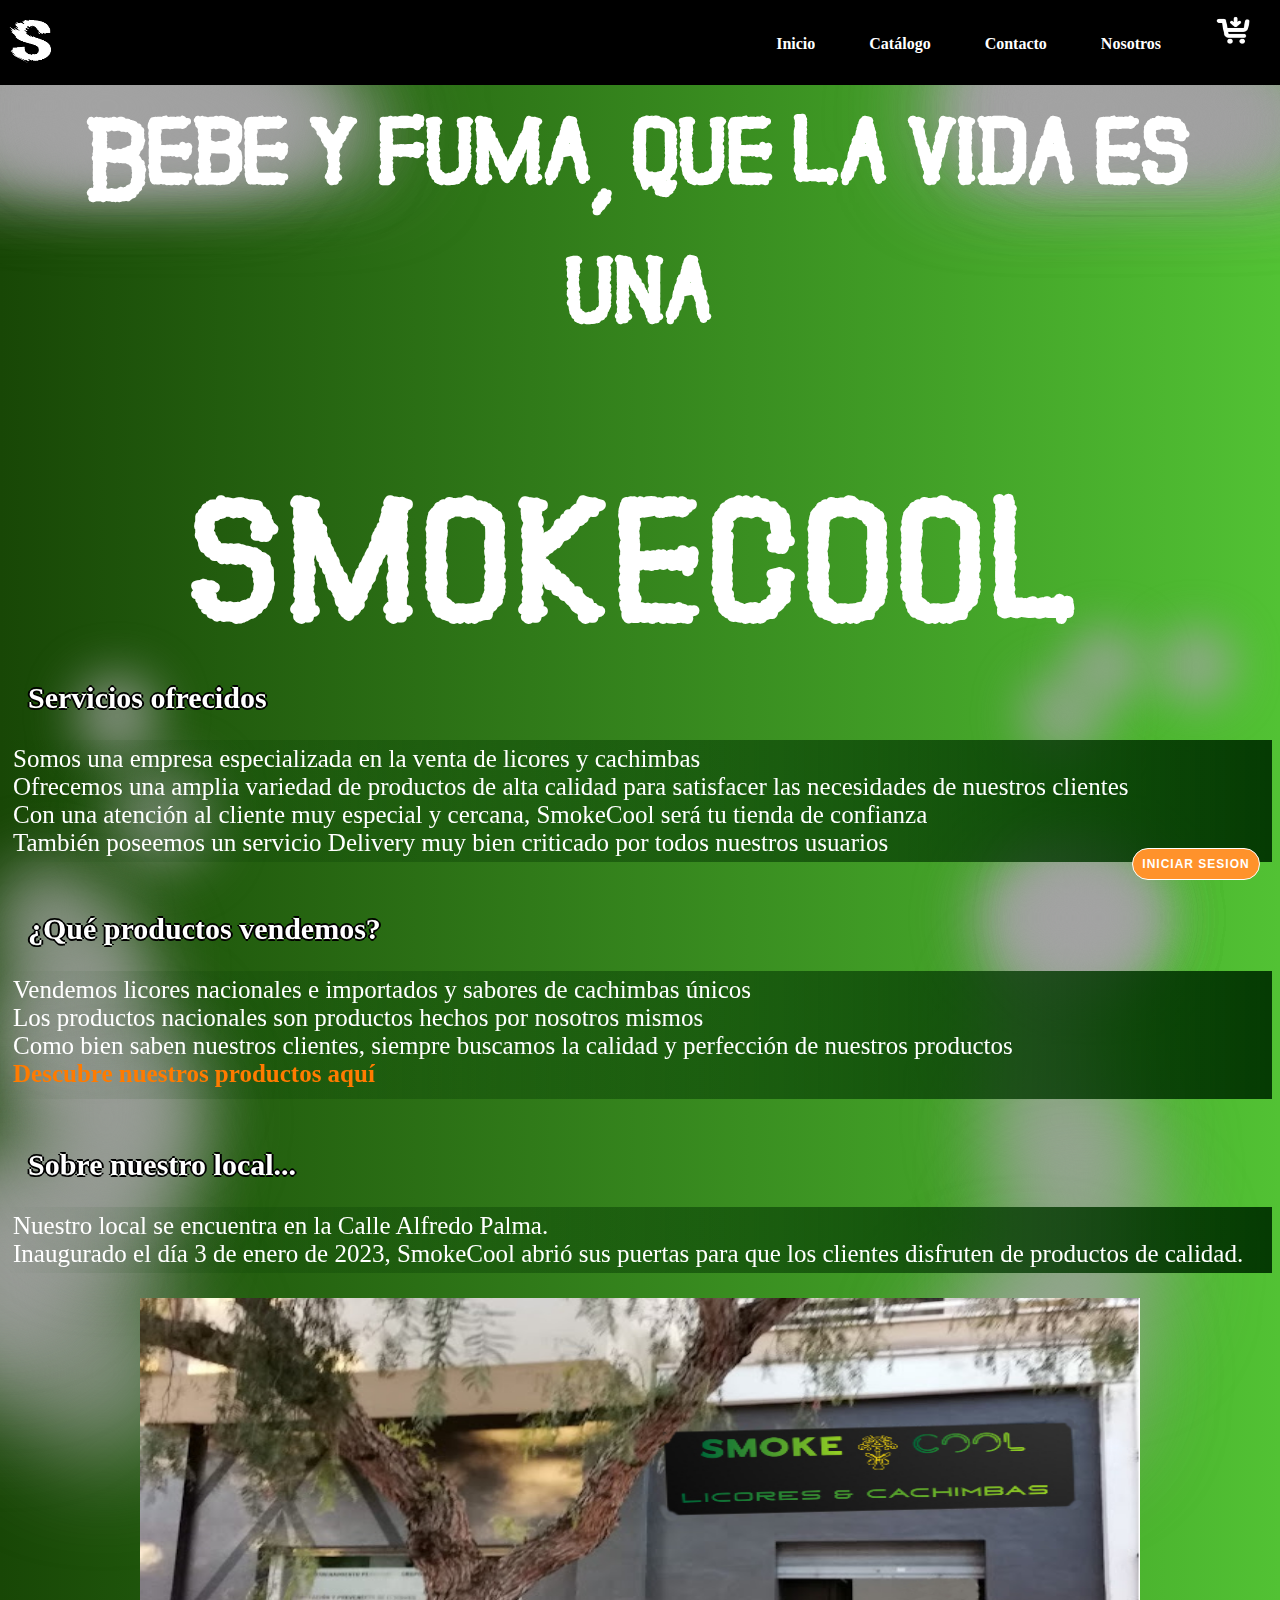
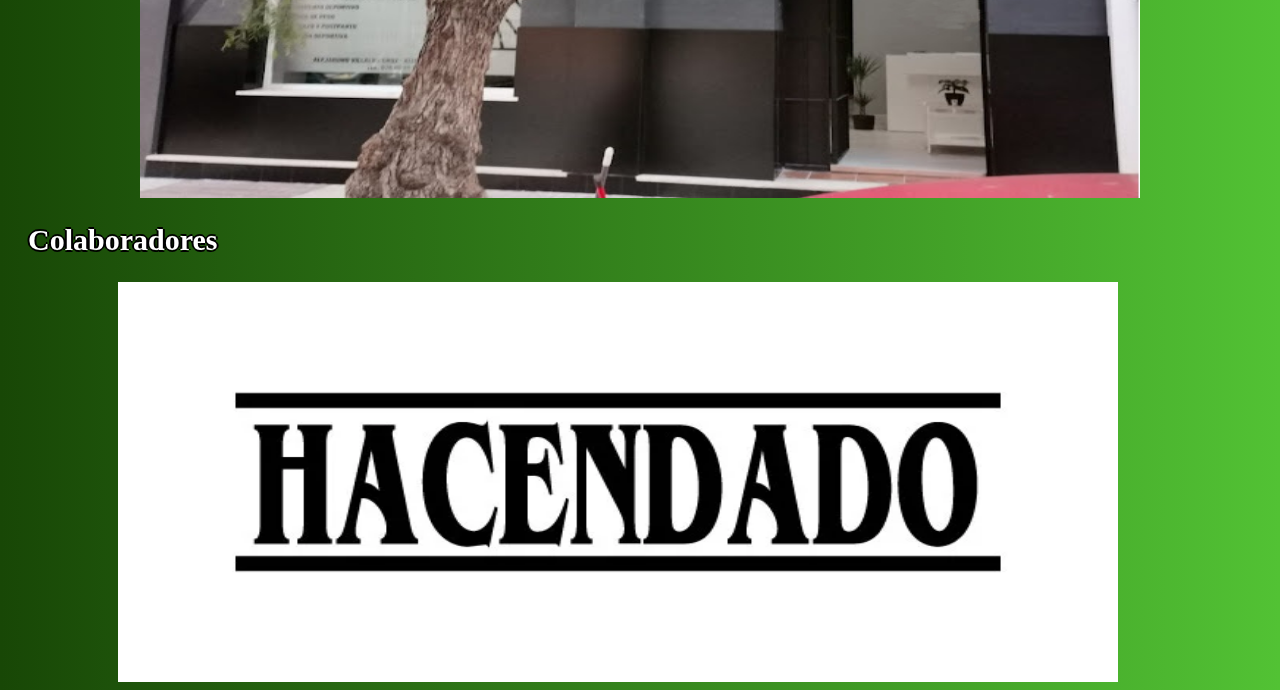
==== commit 13d1593e: "humo todo" ====
--- a/index.html
+++ b/index.html
@@ -26,6 +26,40 @@
   
 </head>
 <body>
+
+<!-- smoke -->
+<div class="clouds">
+  <div class="cloud"></div>
+  <div class="cloud"></div>
+  <div class="cloud"></div>
+  <div class="cloud"></div>
+  <div class="cloud"></div>
+  <div class="cloud"></div>
+  <div class="cloud"></div>
+  <div class="cloud"></div>
+  <div class="cloud"></div>
+  <div class="cloud"></div>
+  <div class="cloud"></div>
+  <div class="cloud"></div>
+  <div class="cloud"></div>
+  <div class="cloud"></div>
+  <div class="cloud"></div>
+  <div class="cloud"></div>
+  <div class="cloud"></div>
+  <div class="cloud"></div>
+  <div class="cloud"></div>
+  <div class="cloud"></div>
+  <div class="cloud"></div>
+  <div class="cloud"></div>
+  <div class="cloud"></div>
+  <div class="cloud"></div>
+  <div class="cloud"></div>
+  <div class="cloud"></div>
+  <div class="cloud"></div>
+  <div class="cloud"></div>
+  <div class="cloud"></div>
+  <div class="cloud"></div>
+  </div>
 
   <button class="admin" id="admin">Iniciar Sesion</button>
 
--- a/style.css
+++ b/style.css
@@ -1,6 +1,7 @@
 body {
   font-family: Verdana;
   background: linear-gradient(to right, #184706, #52c234);
+  z-index: 2;
 }
 
 header {
@@ -751,6 +752,73 @@
   margin-left: 75%;
 }
 
+#borrar {
+  height: 50px;
+  background-color:rgb(255, 0, 0);
+  color: white;
+  border-radius: 25px;
+}
+
+#borrar:hover {
+  box-shadow: rgba(255, 255, 255) 0px 6px 6px;
+  font-weight: bold;
+}
+
+.informacion {
+  display: grid;
+  grid-template-columns: auto auto;
+  justify-content: center;
+}
+
+.contenedorFormulario {
+  display: grid;
+  grid-template-columns: auto;
+  justify-content: center;
+}
+
+.mensajeDiv {
+  border: #000000 1px solid;
+  padding: 5px;
+  display: grid;
+  justify-content: center;
+  text-align: left;
+  background-color: #000000;
+  margin-top: 10px;
+  margin-left: 30px;
+  border-radius: 10px;
+  width: 400px;
+  font-weight: bold;
+}
+
+.divBoton {
+  display: flex;
+  justify-content: center;
+}
+
+.borrarBtn {
+  width: 100px;
+  background-color:rgb(255, 0, 0);
+  color: white;
+  border-radius: 10px;
+}
+
+.borrarBtn:hover {
+  box-shadow: rgba(255, 255, 255) 0px 2px 5px;
+  font-weight: bold;
+}
+
+.emailP {
+  background: none;
+}
+
+.subjectP {
+  background: none;
+}
+
+.messageP {
+  background: none;
+}
+
 @media (max-width: 768px) {
   header {
     height: 50px;
@@ -1013,4 +1081,335 @@
   
     }
 
-}+}
+/* smoke */
+.cloud {
+  position: absolute;
+  width: 150px;
+  height: 40px;
+  background: #a1a1a1b6;
+  border-radius: 100px 255px 63px 50px / 75px 75px 8px 8px;
+  top: 10%;
+  -webkit-filter: blur(20px);
+          filter: blur(20px);
+  z-index: -1;
+  animation: cloud 32s infinite;
+}
+
+.cloud-left {
+  left: 0;
+}
+
+.cloud-right {
+  right: 0;
+}
+
+.cloud-top {
+  top: 0;
+}
+
+.cloud-bottom {
+  bottom: 0;
+}
+
+@keyframes cloud {
+  0% {
+    margin-left: 0;
+    top: 0;
+  }
+  50% {
+    margin-left: 0;
+    top: 20vh;
+  }
+  100% {
+    margin-left: 0;
+    top: 0;
+  }
+}
+.cloud:nth-child(1) {
+bottom: 100%;
+-webkit-transform: scale(1.8);
+    transform: scale(1.8);
+left: 4%;
+-webkit-animation: cloud 20s infinite;
+    animation: cloud 20s infinite;
+}
+.cloud:nth-child(2) {
+bottom: 200%;
+-webkit-transform: scale(2.4);
+    transform: scale(2.4);
+left: 2%;
+-webkit-animation: cloud 22s infinite;
+    animation: cloud 22s infinite;
+}
+.cloud:nth-child(3) {
+bottom: 3%;
+-webkit-transform: scale(2.2);
+    transform: scale(2.2);
+left: 8%;
+-webkit-animation: cloud 24s infinite;
+    animation: cloud 24s infinite;
+}
+.cloud:nth-child(4) {
+bottom: 3%;
+-webkit-transform: scale(2.5);
+    transform: scale(2.5);
+left: 10%;
+-webkit-animation: cloud 26s infinite;
+    animation: cloud 26s infinite;
+}
+.cloud:nth-child(5) {
+bottom: 1%;
+-webkit-transform: scale(1.9);
+    transform: scale(1.9);
+left: 5%;
+-webkit-animation: cloud 28s infinite;
+    animation: cloud 28s infinite;
+}
+.cloud:nth-child(6) {
+bottom: 8%;
+-webkit-transform: scale(1.1);
+    transform: scale(1.1);
+left: 91%;
+-webkit-animation: cloud 30s infinite;
+    animation: cloud 30s infinite;
+}
+.cloud:nth-child(7) {
+bottom: 9%;
+-webkit-transform: scale(1.4);
+    transform: scale(1.4);
+left: 11%;
+-webkit-animation: cloud 32s infinite;
+    animation: cloud 32s infinite;
+}
+.cloud:nth-child(8) {
+bottom: 12%;
+-webkit-transform: scale(2.3);
+    transform: scale(2.3);
+left: 2%;
+-webkit-animation: cloud 34s infinite;
+    animation: cloud 34s infinite;
+}
+.cloud:nth-child(9) {
+bottom: 21%;
+-webkit-transform: scale(1.2);
+    transform: scale(1.2);
+left: 7%;
+-webkit-animation: cloud 36s infinite;
+    animation: cloud 36s infinite;
+}
+.cloud:nth-child(10) {
+bottom: 16%;
+-webkit-transform: scale(1.9);
+    transform: scale(1.9);
+left: 10%;
+-webkit-animation: cloud 38s infinite;
+    animation: cloud 38s infinite;
+}
+.cloud:nth-child(11) {
+bottom: 16%;
+-webkit-transform: scale(2.2);
+    transform: scale(2.2);
+left: 1%;
+-webkit-animation: cloud 40s infinite;
+    animation: cloud 40s infinite;
+}
+.cloud:nth-child(12) {
+bottom: 16%;
+-webkit-transform: scale(1.6);
+  transform: scale(1.6);
+left: 3%;
+-webkit-animation: cloud 42s infinite;
+  animation: cloud 42s infinite;
+}
+.cloud:nth-child(13) {
+bottom: 16%;
+-webkit-transform: scale(2.0);
+  transform: scale(2.0);
+left: 11%;
+-webkit-animation: cloud 44s infinite;
+  animation: cloud 44s infinite;
+}.cloud:nth-child(14) {
+bottom: 16%;
+-webkit-transform: scale(1.7);
+  transform: scale(1.7);
+left: 7%;
+-webkit-animation: cloud 46s infinite;
+  animation: cloud 46s infinite;
+}
+.cloud:nth-child(15) {
+bottom: 16%;
+-webkit-transform: scale(2.1);
+  transform: scale(2.1);
+left: 9%;
+-webkit-animation: cloud 48s infinite;
+  animation: cloud 48s infinite;
+}
+.cloud:nth-child(16) {
+bottom: 8%;
+-webkit-transform: scale(1.6);
+    transform: scale(1.6);
+left: 85%;
+-webkit-animation: cloud 20s infinite;
+    animation: cloud 20s infinite;
+}
+.cloud:nth-child(17) {
+bottom: 37%;
+-webkit-transform: scale(1.6);
+    transform: scale(1.6);
+left: 81%;
+-webkit-animation: cloud 22s infinite;
+    animation: cloud 22s infinite;
+}
+.cloud:nth-child(18) {
+bottom: 29%;
+-webkit-transform: scale(1.8);
+    transform: scale(1.8);
+left: 82%;
+-webkit-animation: cloud 24s infinite;
+    animation: cloud 24s infinite;
+}
+.cloud:nth-child(19) {
+bottom: 34%;
+-webkit-transform: scale(2.1);
+    transform: scale(2.1);
+left: 85%;
+-webkit-animation: cloud 26s infinite;
+    animation: cloud 26s infinite;
+}
+.cloud:nth-child(20) {
+bottom: 8%;
+-webkit-transform: scale(2.5);
+    transform: scale(2.5);
+left: 82%;
+-webkit-animation: cloud 28s infinite;
+    animation: cloud 28s infinite;
+}
+.cloud:nth-child(21) {
+bottom: 36%;
+-webkit-transform: scale(2.5);
+    transform: scale(2.5);
+left: 83%;
+-webkit-animation: cloud 30s infinite;
+    animation: cloud 30s infinite;
+}
+.cloud:nth-child(22) {
+bottom: 36%;
+-webkit-transform: scale(1.2);
+    transform: scale(1.2);
+left: 81%;
+-webkit-animation: cloud 32s infinite;
+    animation: cloud 32s infinite;
+}
+.cloud:nth-child(23) {
+bottom: 14%;
+-webkit-transform: scale(1.1);
+    transform: scale(1.1);
+left: 84%;
+-webkit-animation: cloud 34s infinite;
+    animation: cloud 34s infinite;
+}
+.cloud:nth-child(24) {
+bottom: 6%;
+-webkit-transform: scale(2);
+    transform: scale(2);
+left: 83%;
+-webkit-animation: cloud 36s infinite;
+    animation: cloud 36s infinite;
+}
+.cloud:nth-child(25) {
+bottom: 10%;
+-webkit-transform: scale(2.3);
+    transform: scale(2.3);
+left: 86%;
+-webkit-animation: cloud 38s infinite;
+    animation: cloud 38s infinite;
+}
+.cloud:nth-child(26) {
+bottom: 16%;
+-webkit-transform: scale(1.6);
+  transform: scale(1.6);
+left: 85%;
+-webkit-animation: cloud 40s infinite;
+  animation: cloud 40s infinite;
+}
+.cloud:nth-child(27) {
+bottom: 16%;
+-webkit-transform: scale(1.6);
+  transform: scale(1.6);
+left: 83%;
+-webkit-animation: cloud 42s infinite;
+  animation: cloud 42s infinite;
+}
+.cloud:nth-child(28) {
+bottom: 16%;
+-webkit-transform: scale(1.6);
+  transform: scale(1.6);
+left: 84%;
+-webkit-animation: cloud 44s infinite;
+  animation: cloud 44s infinite;
+}
+.cloud:nth-child(29) {
+bottom: 16%;
+-webkit-transform: scale(1.6);
+  transform: scale(1.6);
+left: 80%;
+-webkit-animation: cloud 46s infinite;
+  animation: cloud 46s infinite;
+}
+.cloud:nth-child(30) {
+bottom: 0%;
+-webkit-transform: scale(1.6);
+  transform: scale(1.6);
+left: 85%;
+-webkit-animation: cloud 48s infinite;
+  animation: cloud 48s infinite;
+}
+.cloud:before, .cloud:after {
+content: '';
+width: 50px;
+height: 50px;
+background: #a3a3a3bd;
+border-radius: 50%;
+position: absolute;
+bottom: 0%;
+display: block;
+}
+.cloud:before {
+bottom: -520px;
+width: 70px;
+height: 70px;
+}
+@-webkit-keyframes cloud {
+0% {
+margin-left: 0;
+}
+50% {
+margin-left: 20vw;
+}
+100% {
+margin-left: 0;
+}
+}
+@keyframes cloud {
+0% {
+  margin-left: 0;
+  top: 100%;
+}
+10% {
+  margin-left: 0;
+  top: 80%;
+}
+30% {
+margin-left: 0;
+top: 60%;
+}
+50% {
+margin-left: 0;
+top: 40%;
+}
+100% {
+  margin-left: 0;
+  top: -80px;
+}
+}
